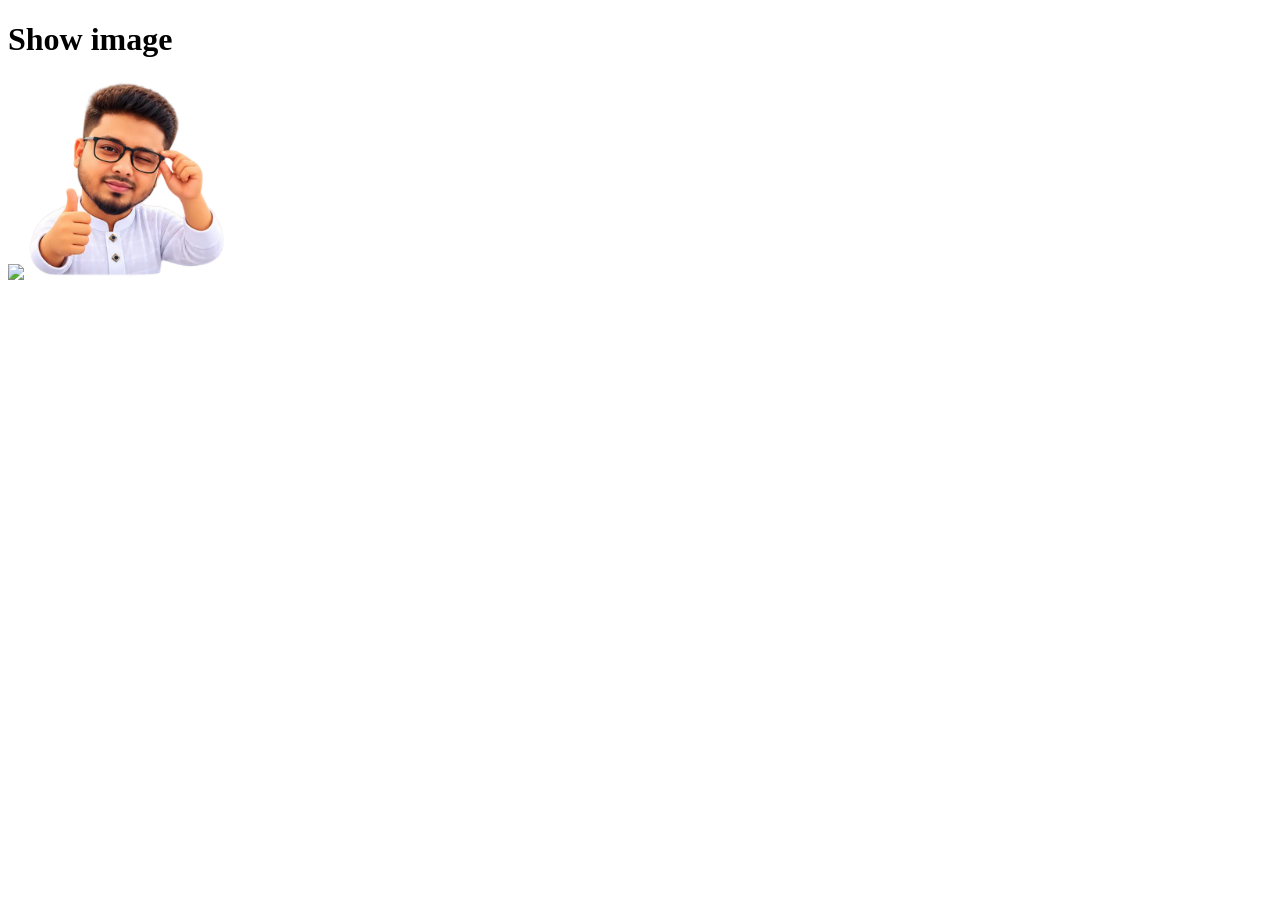
==== show-image.html @ 95eabde1 "First commit" ====
<!DOCTYPE html>
<html lang="en">
<head>
    <meta charset="UTF-8">
    <meta name="viewport" content="width=device-width, initial-scale=1.0">
    <title>Show image</title>
</head>
<body>
    <h1>Show image</h1>
    <img width="100px" src="images/imogi1.png">
    <img width="200px" src="images/imogi2.png" alt="">
</body>
</html>
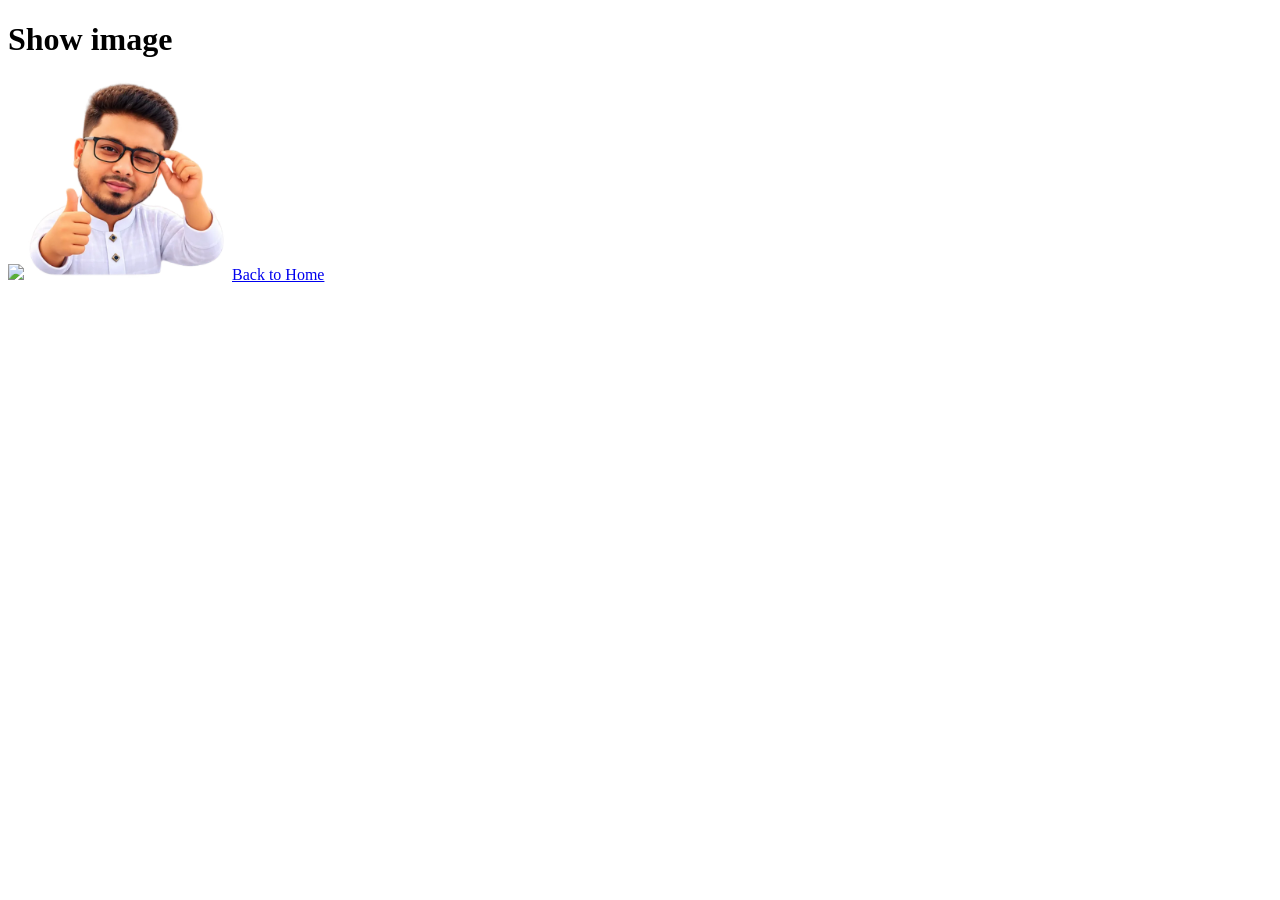
==== commit 0bda34d7: "show image update some thing" ====
--- a/show-image.html
+++ b/show-image.html
@@ -9,5 +9,6 @@
     <h1>Show image</h1>
     <img width="100px" src="images/imogi1.png">
     <img width="200px" src="images/imogi2.png" alt="">
+    <a href="index.html">Back to Home</a>
 </body>
 </html>
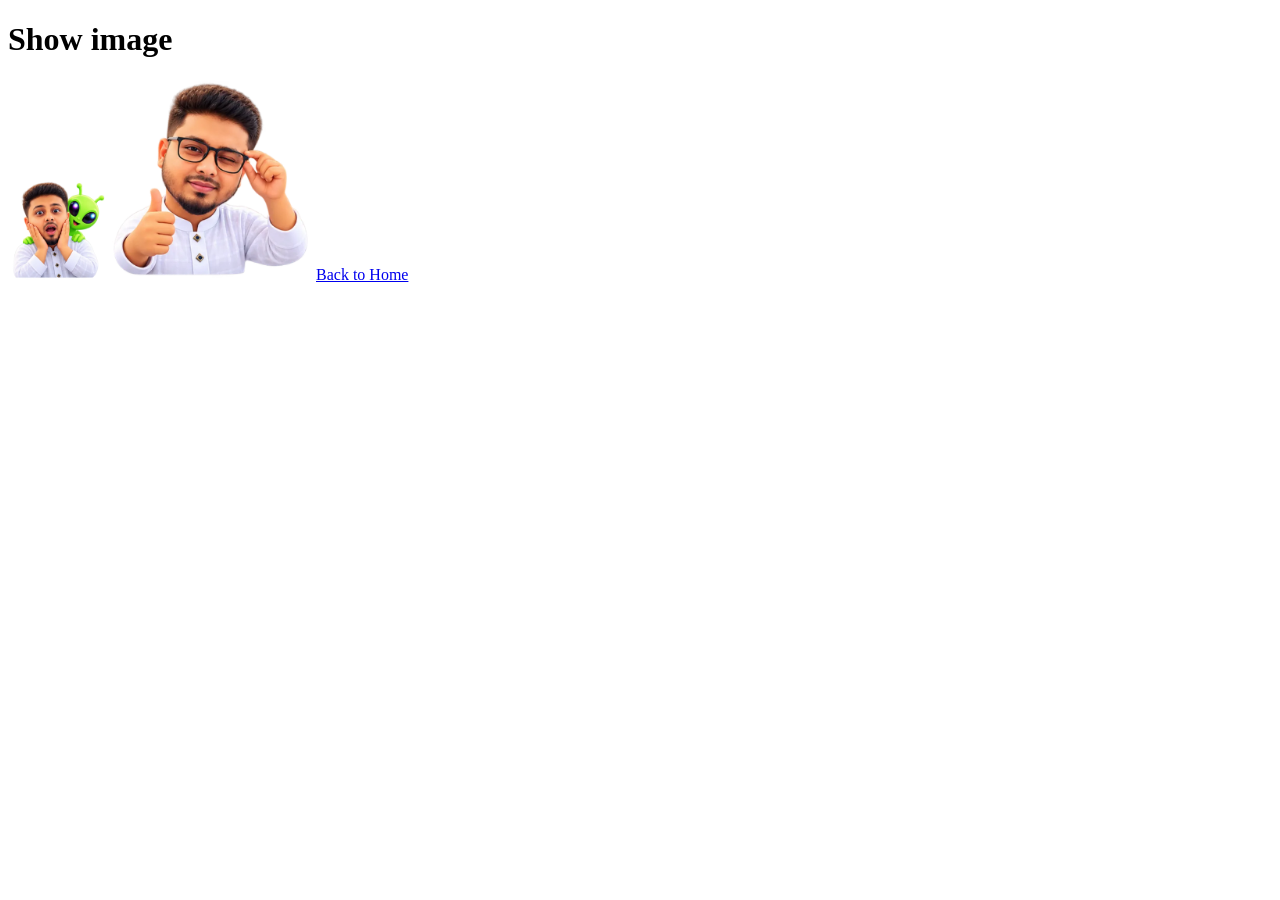
==== commit 415f5e3e: "show image name updated" ====
--- a/show-image.html
+++ b/show-image.html
@@ -7,7 +7,7 @@
 </head>
 <body>
     <h1>Show image</h1>
-    <img width="100px" src="images/imogi1.png">
+    <img width="100px" src="images/imogi1.PNG">
     <img width="200px" src="images/imogi2.png" alt="">
     <a href="index.html">Back to Home</a>
 </body>
